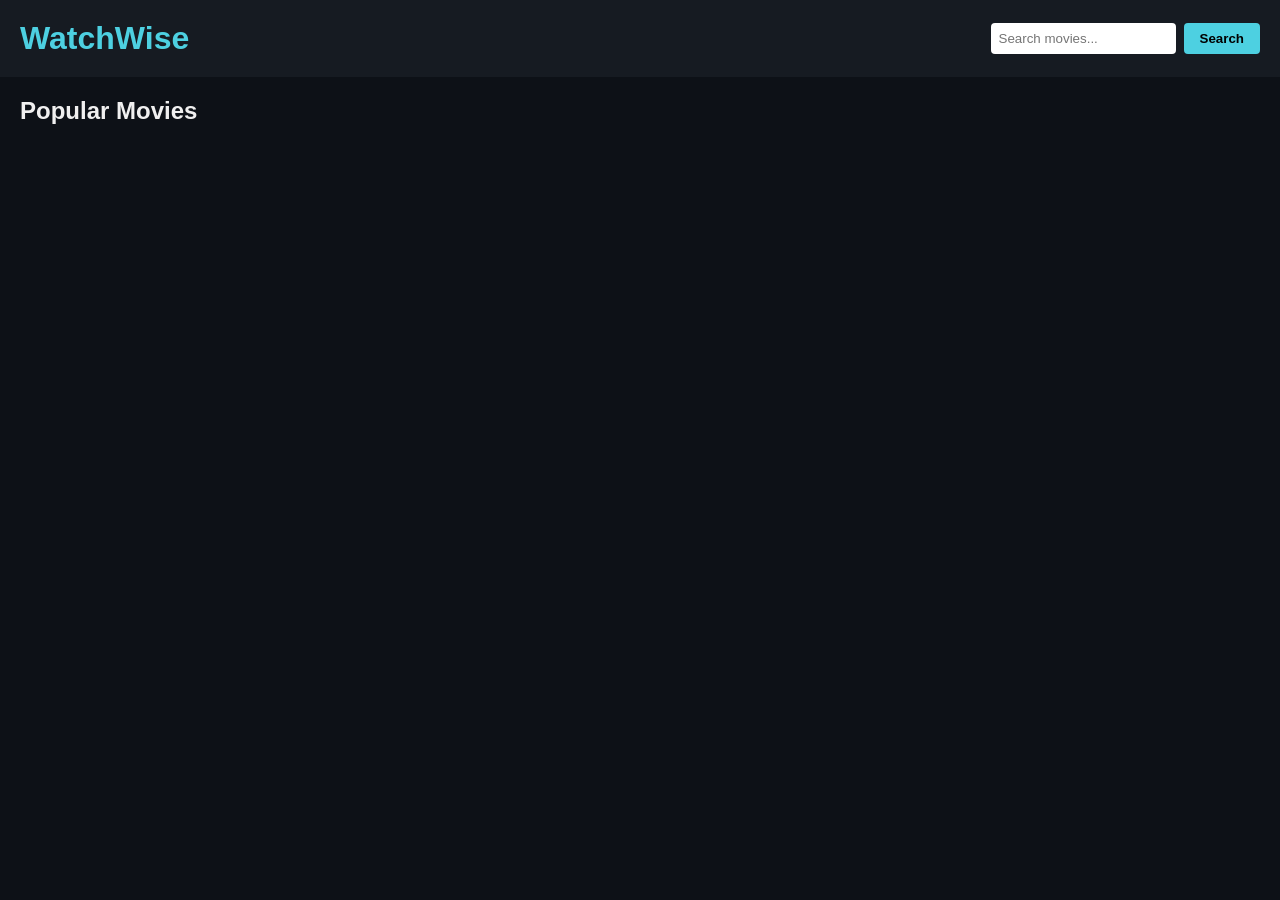
==== index.html @ 0e9fe019 "Initial commit: WatchWise skeleton with search" ====
<!DOCTYPE html>
<html lang="en">
<head>
  <meta charset="UTF-8">
  <meta name="viewport" content="width=device-width, initial-scale=1.0">
  <title>WatchWise</title>
  <link rel="stylesheet" href="style.css">
</head>
<body>
  <header>
    <h1>WatchWise</h1>
    <form id="search-form">
      <input type="text" id="search-input" placeholder="Search movies...">
      <button type="submit">Search</button>
    </form>
  </header>

  <main>
    <h2 id="section-title">Popular Movies</h2>
    <div id="movie-grid"></div>
  </main>

  <script src="config.js"></script>
  <script src="script.js"></script>
</body>
</html>
---- style.css ----
* {
  box-sizing: border-box;
  margin: 0;
  padding: 0;
}

body {
  font-family: Arial, sans-serif;
  background: #0d1117;
  color: #f0f0f0;
}

header {
  padding: 20px;
  display: flex;
  justify-content: space-between;
  align-items: center;
  background: #161b22;
}

header h1 {
  color: #4dd0e1;
}

#search-form {
  display: flex;
  gap: 8px;
}

#search-input {
  padding: 8px;
  border-radius: 4px;
  border: none;
}

#search-form button {
  padding: 8px 16px;
  border: none;
  border-radius: 4px;
  background: #4dd0e1;
  cursor: pointer;
  font-weight: bold;
}

main {
  padding: 20px;
}

#section-title {
  margin-bottom: 16px;
}

#movie-grid {
  display: grid;
  grid-template-columns: repeat(auto-fill, minmax(160px, 1fr));
  gap: 16px;
}

.movie-card {
  background: #161b22;
  border-radius: 8px;
  overflow: hidden;
  cursor: pointer;
  transition: transform 0.2s;
}

.movie-card:hover {
  transform: scale(1.05);
}

.movie-card img {
  width: 100%;
  display: block;
}

.movie-card .info {
  padding: 8px;
}

.movie-card h3 {
  font-size: 14px;
  margin-bottom: 4px;
}

.movie-card p {
  font-size: 12px;
  color: #aaa;
}
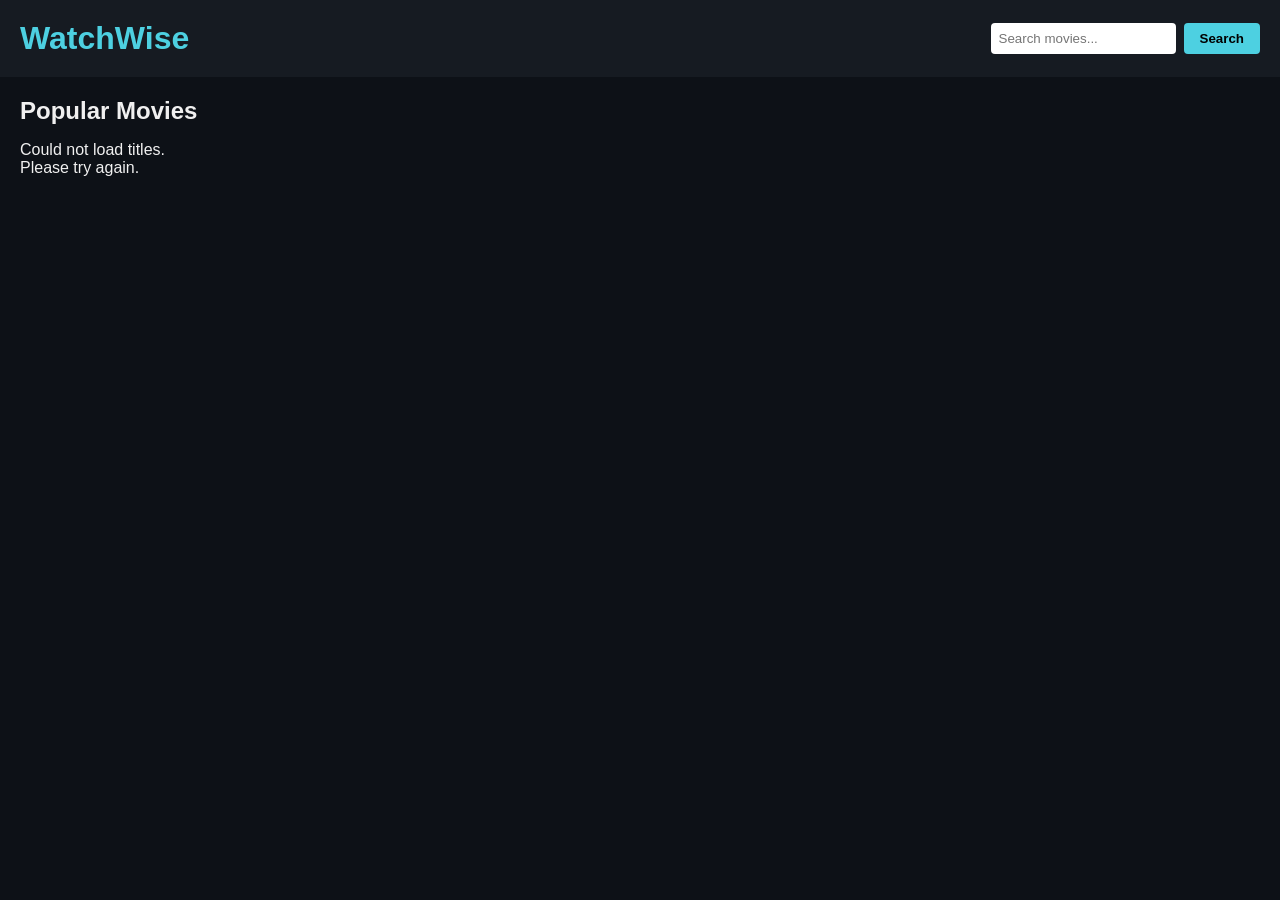
==== commit 8c7bdaf2: "Fix search, unsafe rendering and API error handling - Call searchTitles from the search form, which " ====
--- a/index.html
+++ b/index.html
@@ -21,6 +21,7 @@
   </main>
 
   <script src="config.js"></script>
+  <script src="api.js"></script>
   <script src="script.js"></script>
 </body>
 </html>
--- a/style.css
+++ b/style.css
@@ -85,4 +85,47 @@
 .movie-card p {
   font-size: 12px;
   color: #aaa;
+}
+
+.movie-card {
+  position: relative;
+}
+
+.movie-overlay {
+  position: absolute;
+  inset: 0;
+  background: rgba(13, 17, 23, 0.95);
+  padding: 12px;
+  opacity: 0;
+  pointer-events: none;
+  transition: opacity 0.25s ease;
+  display: flex;
+  flex-direction: column;
+  gap: 6px;
+  overflow: hidden;
+}
+
+.movie-card:hover .movie-overlay {
+  opacity: 1;
+}
+
+.overlay-date {
+  font-size: 12px;
+  color: #4dd0e1;
+}
+
+.overlay-tagline {
+  font-size: 12px;
+  font-style: italic;
+  color: #ccc;
+}
+
+.overlay-desc {
+  font-size: 12px;
+  color: #bbb;
+  line-height: 1.4;
+  display: -webkit-box;
+  -webkit-box-orient: vertical;
+  -webkit-line-clamp: 6;
+  overflow: hidden;
 }
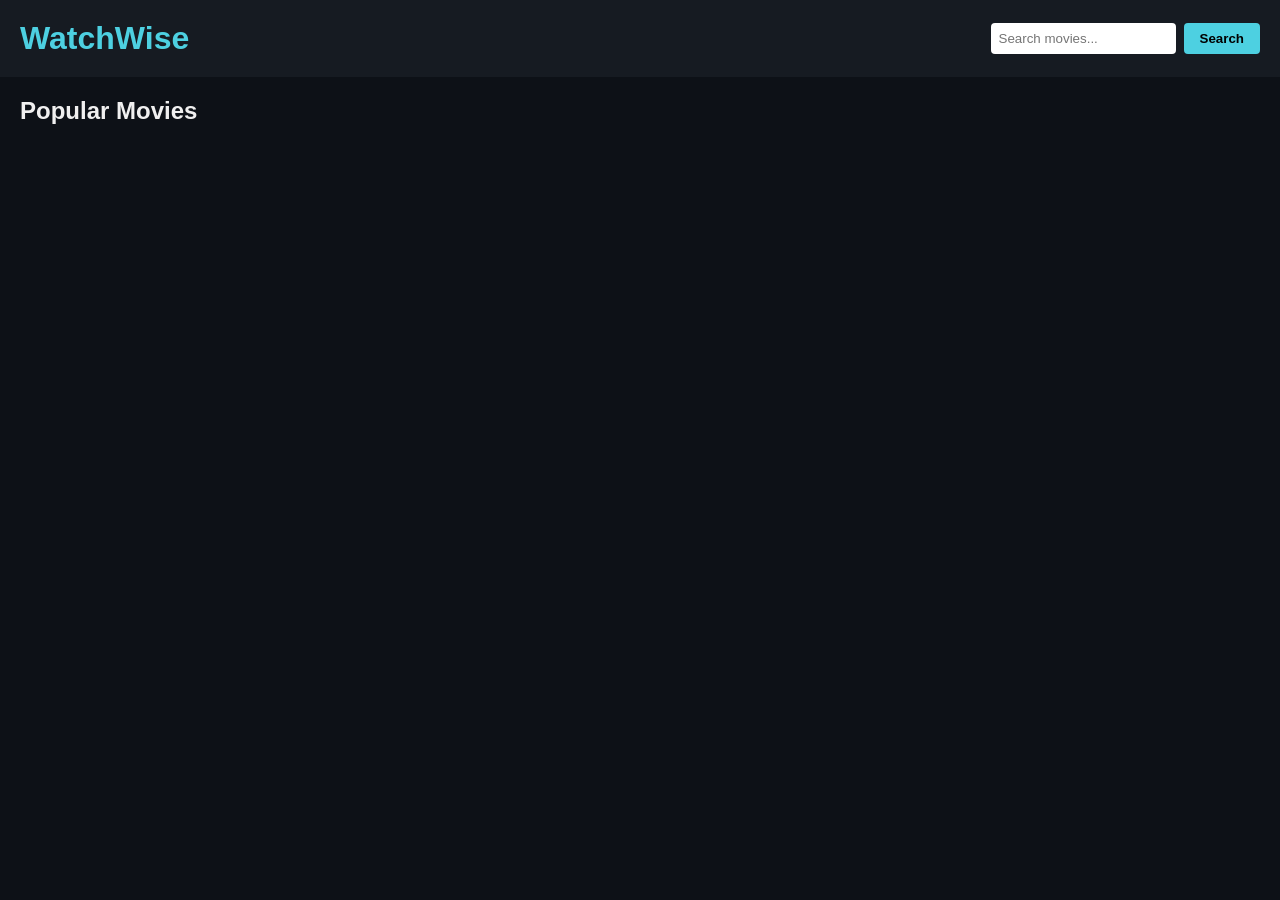
==== commit 046fab14: "Revert "Fix search, unsafe rendering and API error handling" This reverts commit 8c7bdaf208c64be9b00" ====
--- a/index.html
+++ b/index.html
@@ -21,7 +21,6 @@
   </main>
 
   <script src="config.js"></script>
-  <script src="api.js"></script>
   <script src="script.js"></script>
 </body>
 </html>
--- a/style.css
+++ b/style.css
@@ -124,8 +124,4 @@
   font-size: 12px;
   color: #bbb;
   line-height: 1.4;
-  display: -webkit-box;
-  -webkit-box-orient: vertical;
-  -webkit-line-clamp: 6;
-  overflow: hidden;
 }
